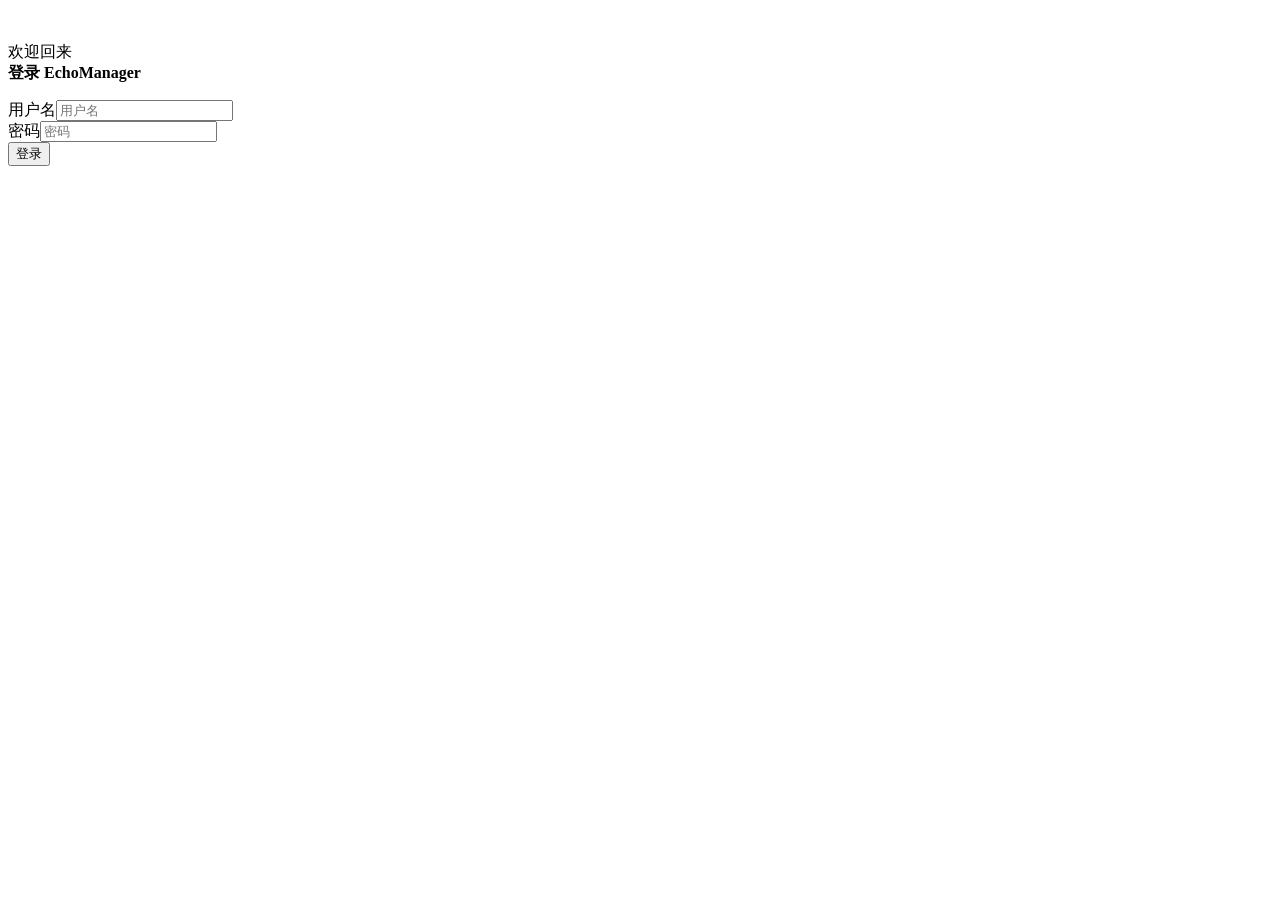
==== web/login.html @ 0a7bf2f9 "Initial public release" ====
<!doctype html>
<html lang="zh-CN">
<head><meta charset="utf-8"><meta name="viewport" content="width=device-width,initial-scale=1,maximum-scale=1,user-scalable=no,viewport-fit=cover"><meta name="color-scheme" content="light dark"><meta name="theme-color" content="#1a1a1a"><meta name="apple-mobile-web-app-capable" content="yes"><meta name="apple-mobile-web-app-title" content="EchoManager"><meta name="apple-mobile-web-app-status-bar-style" content="black-translucent"><meta name="mobile-web-app-capable" content="yes"><link rel="manifest" href="/manifest.webmanifest"><link rel="icon" href="/static/assets/favicon.ico" sizes="any"><link rel="icon" type="image/png" sizes="32x32" href="/static/assets/favicon-32.png"><link rel="apple-touch-icon" sizes="180x180" href="/static/assets/apple-touch-icon.png"><title>登录 EchoManager</title><link rel="stylesheet" href="/auth.css"><script defer src="/auth.js"></script><script defer src="/pwa.js"></script></head>
<body class="login-page" data-auth-page="login">
<main class="auth-screen"><section class="auth-stage" aria-hidden="true"></section><section class="auth-pane" aria-label="登录">
<div class="auth-brand"><img src="/static/assets/echomanager-icon.png" alt=""><p>欢迎回来<br><strong>登录 EchoManager</strong></p></div>
<div class="auth-fields"><div class="auth-field"><label for="username">用户名</label><input id="username" autocomplete="username" placeholder="用户名"></div><div class="auth-field"><label for="password">密码</label><input id="password" type="password" autocomplete="current-password" placeholder="密码"></div></div>
<div class="auth-error" id="auth-error" role="alert"></div></section></main>
<button class="auth-submit auth-submit-icon" id="auth-submit" type="button" aria-label="登录" title="登录"><img src="/static/assets/login.svg" alt=""><span class="auth-visually-hidden">登录</span></button>
<a class="timeline-order-btn" id="register-btn" href="/register" aria-label="注册新用户" title="注册新用户"><img src="/static/assets/register.svg" alt=""></a>
</body></html>
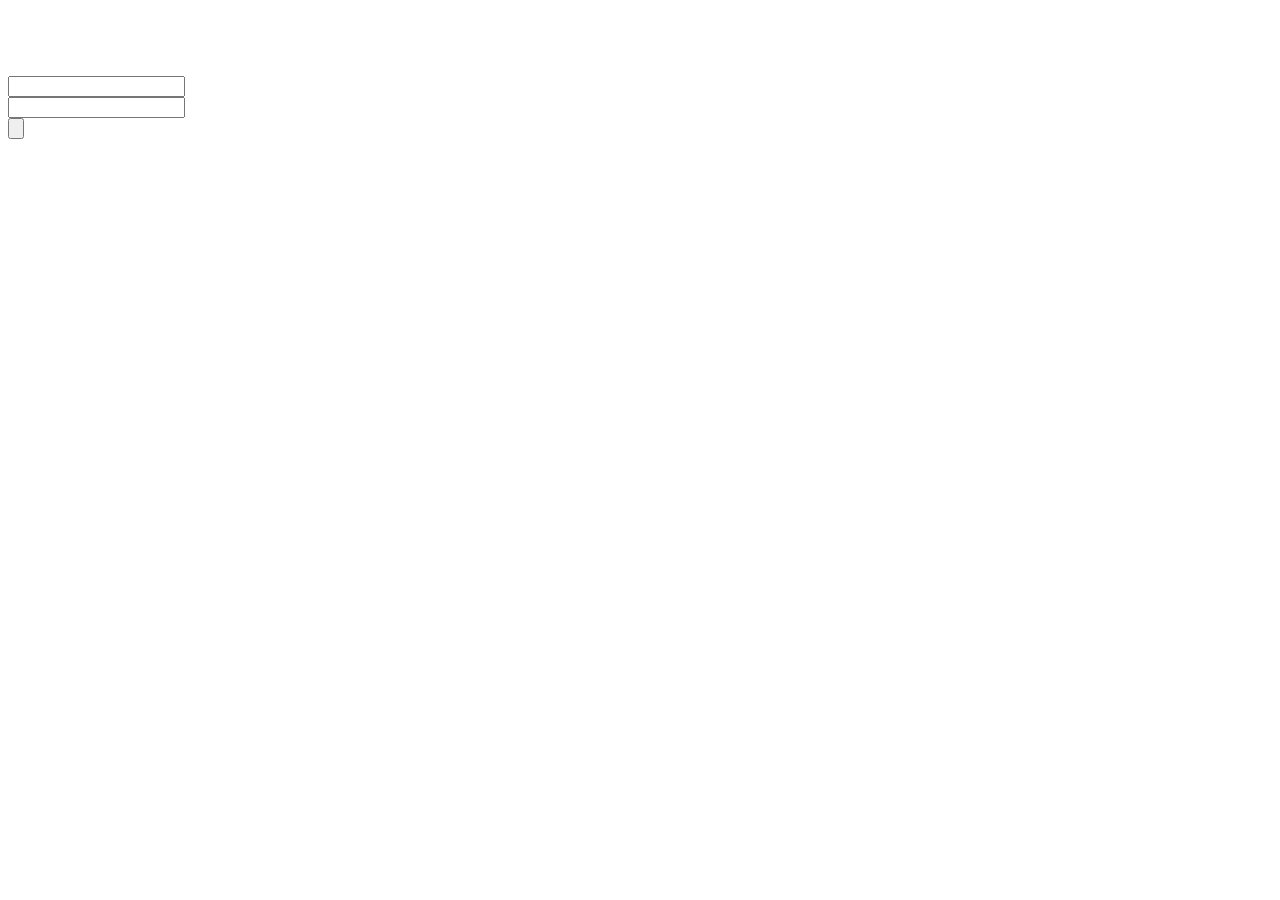
==== commit 0bfe7f24: "Release EchoManager v0.0.3 with EchoKit symbol defaults" ====
--- a/web/login.html
+++ b/web/login.html
@@ -1,11 +1,12 @@
 <!doctype html>
 <html lang="zh-CN">
-<head><meta charset="utf-8"><meta name="viewport" content="width=device-width,initial-scale=1,maximum-scale=1,user-scalable=no,viewport-fit=cover"><meta name="color-scheme" content="light dark"><meta name="theme-color" content="#1a1a1a"><meta name="apple-mobile-web-app-capable" content="yes"><meta name="apple-mobile-web-app-title" content="EchoManager"><meta name="apple-mobile-web-app-status-bar-style" content="black-translucent"><meta name="mobile-web-app-capable" content="yes"><link rel="manifest" href="/manifest.webmanifest"><link rel="icon" href="/static/assets/favicon.ico" sizes="any"><link rel="icon" type="image/png" sizes="32x32" href="/static/assets/favicon-32.png"><link rel="apple-touch-icon" sizes="180x180" href="/static/assets/apple-touch-icon.png"><title>登录 EchoManager</title><link rel="stylesheet" href="/auth.css"><script defer src="/auth.js"></script><script defer src="/pwa.js"></script></head>
+<head><meta charset="utf-8"><meta name="viewport" content="width=device-width,initial-scale=1,maximum-scale=1,user-scalable=no,viewport-fit=cover"><meta name="color-scheme" content="light dark"><meta name="theme-color" content="#1a1a1a"><meta name="apple-mobile-web-app-capable" content="yes"><meta name="apple-mobile-web-app-title" content="EchoManager"><meta name="apple-mobile-web-app-status-bar-style" content="black-translucent"><meta name="mobile-web-app-capable" content="yes"><link rel="manifest" href="/manifest.webmanifest"><link rel="icon" href="/static/assets/favicon.ico" sizes="any"><link rel="icon" type="image/png" sizes="32x32" href="/static/assets/favicon-32.png"><link rel="apple-touch-icon" sizes="180x180" href="/static/assets/apple-touch-icon.png"><title data-i18n="auth.loginTitle"></title><link rel="stylesheet" href="/auth.css"><script defer src="/auth.js"></script><script defer src="/pwa.js"></script></head>
 <body class="login-page" data-auth-page="login">
-<main class="auth-screen"><section class="auth-stage" aria-hidden="true"></section><section class="auth-pane" aria-label="登录">
-<div class="auth-brand"><img src="/static/assets/echomanager-icon.png" alt=""><p>欢迎回来<br><strong>登录 EchoManager</strong></p></div>
-<div class="auth-fields"><div class="auth-field"><label for="username">用户名</label><input id="username" autocomplete="username" placeholder="用户名"></div><div class="auth-field"><label for="password">密码</label><input id="password" type="password" autocomplete="current-password" placeholder="密码"></div></div>
+<script src="/static/i18n.js"></script>
+<main class="auth-screen"><section class="auth-stage" aria-hidden="true"></section><section class="auth-pane" data-i18n-aria="auth.loginAria">
+<div class="auth-brand"><img src="/static/assets/echomanager-icon.png" alt=""><p><span data-i18n="auth.welcome"></span><br><strong data-i18n="auth.loginTitle"></strong></p></div>
+<div class="auth-fields"><div class="auth-field"><label for="username" data-i18n="auth.username"></label><input id="username" autocomplete="username" data-i18n-placeholder="auth.username"></div><div class="auth-field"><label for="password" data-i18n="device.password"></label><input id="password" type="password" autocomplete="current-password" data-i18n-placeholder="device.password"></div></div>
 <div class="auth-error" id="auth-error" role="alert"></div></section></main>
-<button class="auth-submit auth-submit-icon" id="auth-submit" type="button" aria-label="登录" title="登录"><img src="/static/assets/login.svg" alt=""><span class="auth-visually-hidden">登录</span></button>
-<a class="timeline-order-btn" id="register-btn" href="/register" aria-label="注册新用户" title="注册新用户"><img src="/static/assets/register.svg" alt=""></a>
+<button class="auth-submit auth-submit-icon" id="auth-submit" type="button" data-i18n-aria="auth.loginAria" data-i18n-title="auth.loginAria"><img src="/static/assets/login.svg" alt=""><span class="auth-visually-hidden" data-i18n="auth.loginAria"></span></button>
+<a class="timeline-order-btn" id="register-btn" href="/register" data-i18n-aria="auth.registerLink" data-i18n-title="auth.registerLink"><img src="/static/assets/register.svg" alt=""></a>
 </body></html>
